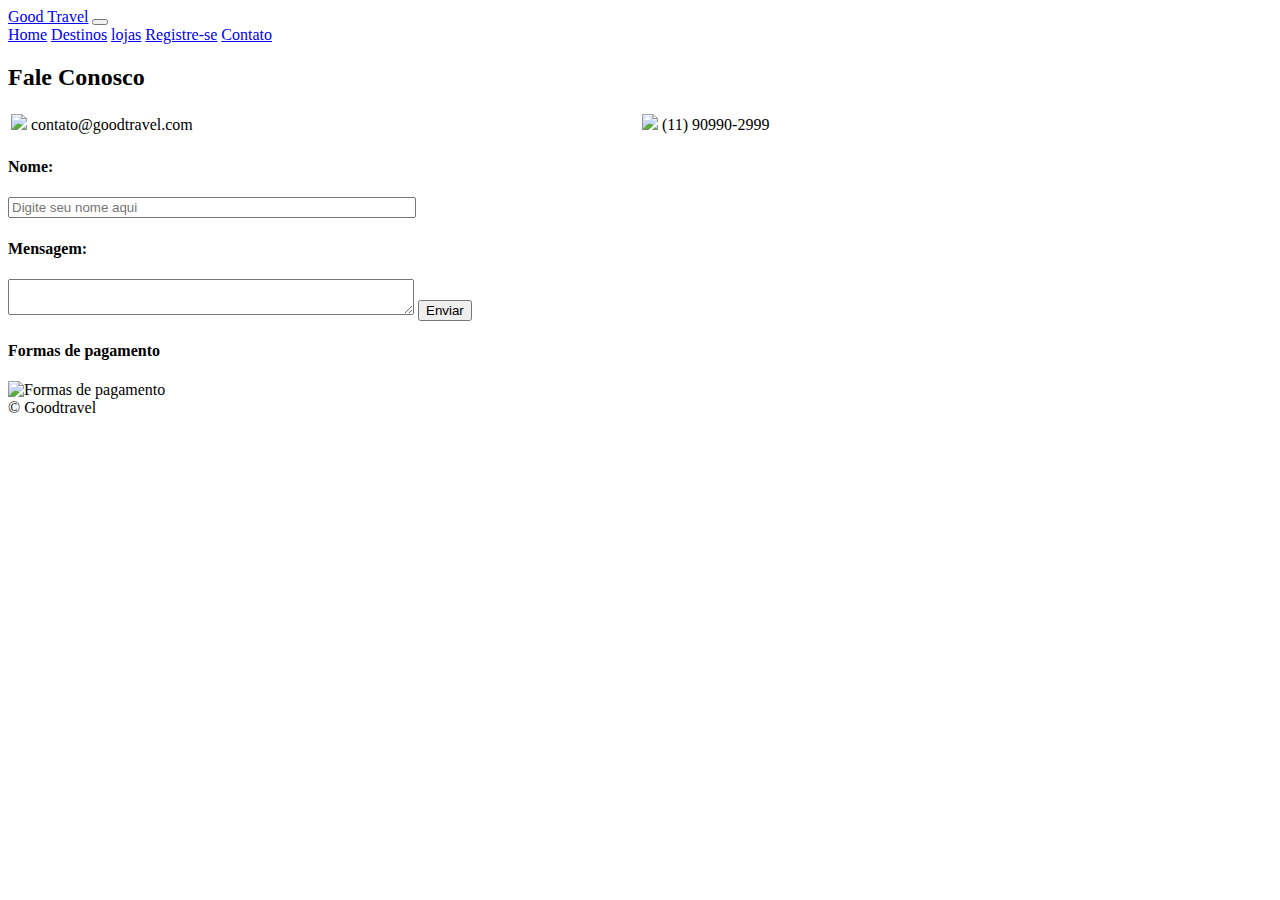
==== contato.html @ d63c07fc "Add files via upload" ====
<!DOCTYPE html>
<html lang="pt-BR">

<head>
    <meta charset="UTF-8">
    <meta http-equiv="X-UA-Compatible" content="IE=edge">
    <meta name="viewport" content="width=device-width, initial-scale=1.0">
    <title>Contato - Good Travel</title>
    <link href="https://cdn.jsdelivr.net/npm/bootstrap@5.2.0/dist/css/bootstrap.min.css" rel="stylesheet"
        integrity="sha384-gH2yIJqKdNHPEq0n4Mqa/HGKIhSkIHeL5AyhkYV8i59U5AR6csBvApHHNl/vI1Bx" crossorigin="anonymous">
    <script src="https://cdn.jsdelivr.net/npm/bootstrap@5.2.0/dist/js/bootstrap.bundle.min.js"
        integrity="sha384-A3rJD856KowSb7dwlZdYEkO39Gagi7vIsF0jrRAoQmDKKtQBHUuLZ9AsSv4jD4Xa"
        crossorigin="anonymous"></script>
        <link rel="stylesheet" type="text/css" href="css/estilo.css">
</head>

<body>
    <!--Início do menu-->
    <header>
        <nav class="navbar navbar-expand-lg bg-light">
            <div class="container-fluid">
                <a class="navbar-brand" href="#">Good Travel</a>
                <button class="navbar-toggler" type="button" data-bs-toggle="collapse"
                    data-bs-target="#navbarNavAltMarkup" aria-controls="navbarNavAltMarkup" aria-expanded="false"
                    aria-label="Toggle navigation">
                    <span class="navbar-toggler-icon"></span>
                </button>
                <div class="collapse navbar-collapse" id="navbarNavAltMarkup">
                    <div class="navbar-nav">
                        <a class="nav-link active" aria-current="page" href="index.html">Home</a>
                        <a class="nav-link" href="destinos.html">Destinos</a>
                        <a class="nav-link" href="lojas.html">lojas</a>
                        <a class="nav-link" href="Registre.html">Registre-se</a>
                        <a class="nav-link" href="contato.html">Contato</a>
                    </div>
                </div>
            </div>
        </nav>

    </header>
    <h2>Fale Conosco</h2>
    <table width="100%">
        <tr>
            <td width="50%">
                <img src="imagens/e-mail.png" width="40px" />
                contato@goodtravel.com
            </td>
            <td width="50%">
                <img src="imagens/zap.png" width="40px" />
                (11) 90990-2999
            </td>
        </tr>
    </table>
    <form>
        <h4>Nome: </h4>
        <input type="text" style="width: 400px;" placeholder="Digite seu nome aqui" />
        <h4>Mensagem: </h4>
        <textarea style="width: 400px;"></textarea>
        <input type="submit" value="Enviar" />
    </form>
    <div id="rodape">
        <h4>Formas de pagamento</h4>
        <img src="imagens/formas_pagamento.jpg" alt="Formas de pagamento" />
        <br />&copy; Goodtravel
    </div>
</body>

</html>
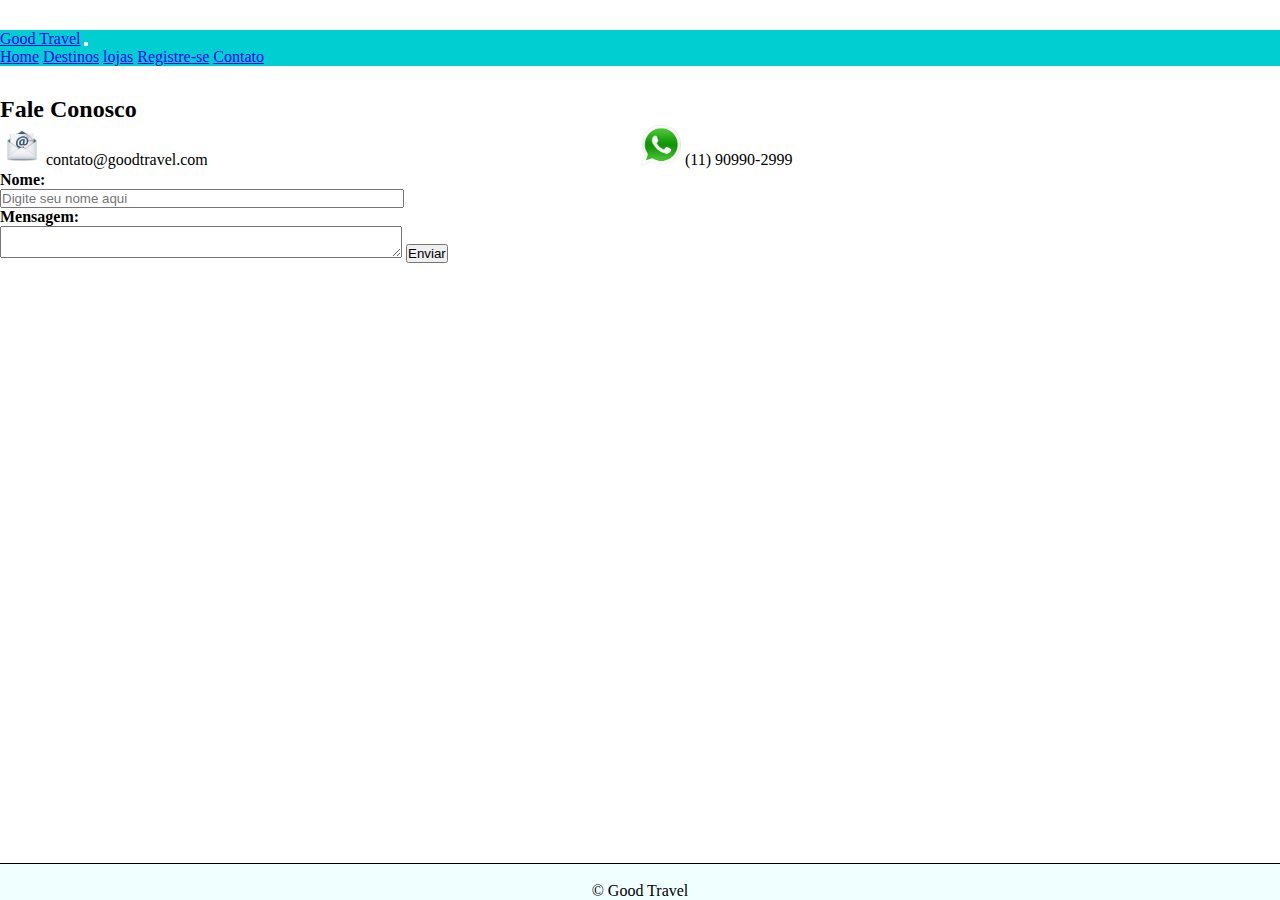
==== commit 9a784aa4: "CSS com pages sites 15-10" ====
--- a/contato.html
+++ b/contato.html
@@ -17,7 +17,7 @@
 <body>
     <!--Início do menu-->
     <header>
-        <nav class="navbar navbar-expand-lg bg-light">
+        <nav class="navbar navbar-expand-lg" style="background-color:#00CED1">
             <div class="container-fluid">
                 <a class="navbar-brand" href="#">Good Travel</a>
                 <button class="navbar-toggler" type="button" data-bs-toggle="collapse"
@@ -58,11 +58,14 @@
         <textarea style="width: 400px;"></textarea>
         <input type="submit" value="Enviar" />
     </form>
-    <div id="rodape">
-        <h4>Formas de pagamento</h4>
-        <img src="imagens/formas_pagamento.jpg" alt="Formas de pagamento" />
-        <br />&copy; Goodtravel
-    </div>
+    <footer>
+        <center>
+    
+            <div class="rodapé">
+                <br />&copy; Good Travel
+            </div>
+        </center>
+    </footer>
 </body>
 
 </html>--- a/css/estilo.css
+++ b/css/estilo.css
@@ -0,0 +1,61 @@
+* {
+    margin: 0;
+    padding: 0%
+}
+
+.body {
+    font-family: Arial, Helvetica, sans-serif;
+    background-color: red;
+    
+}
+
+.center {
+    display: flex;
+    flex-wrap: wrap;
+    max-width: auto;
+    margin: auto;
+    padding: 0.2%;
+}
+
+header {
+    padding: 30px 0;
+}
+
+.logo {
+
+    margin-block: 5px;
+    width: 40%;
+    max-height: 200px;
+    object-fit: contain;
+}
+
+.menu {
+
+    width: 50%;
+    display: flexbox;
+    justify-content: center;
+    margin-inline: 20px;
+    margin-top: 20px;
+    font-size: 20px
+}
+
+.rodapé {
+   border-top: 1px solid;
+   bottom: 0%;
+   left: auto;
+   position: fixed;
+   width: 100%;
+   font-weight: 700px;
+   background-color: azure;  
+}
+
+.container{
+    -ms-flex-direction: row;
+    justify-content: center;
+}
+  
+    /** font-size: large;
+    bottom: 0%;
+    text-align: center;
+    background-color: cyan;
+   }